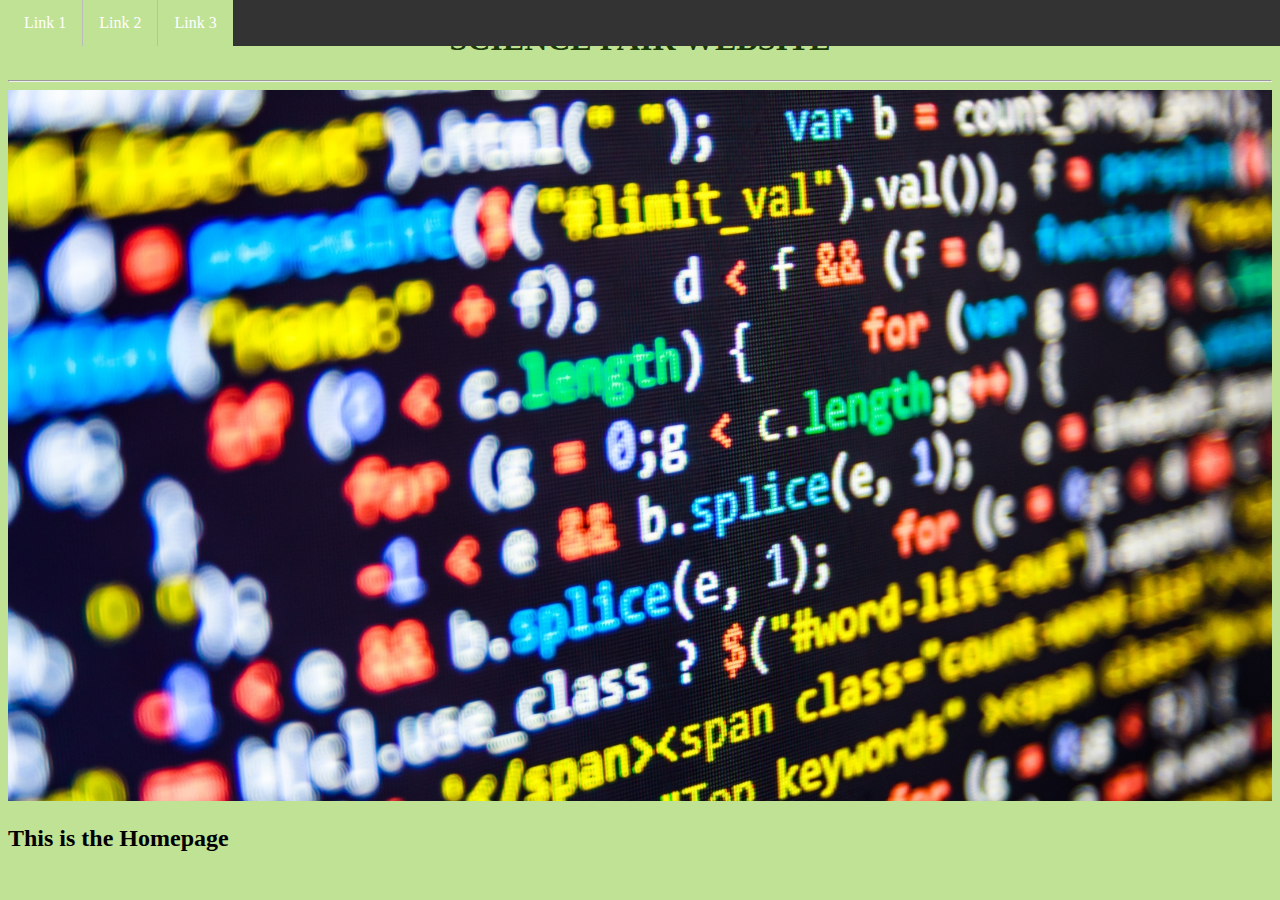
==== index.html @ 0defa9cc "first commit" ====
<!doctype html>
<html lang= "en">
    <head>
            <meta charset="utf-8">
        
        <title>Science Research Compettion 2018 Website</title>
        <meta name= "description" content="This is one of my websites for my Science Research Competition Website">
        <meta name="author" content="Amanda Heil">
              
        <link rel="stylesheet" type="text/css" href="sciencefaircss.css? v=1.0">
    </head>
    <body>
    <nav class = "nav">
        <ul>
            <li><a href="linkone.html">Link 1</a></li>
            <li><a href="linktwo.html">Link 2</a></li>
            <li><a href="linkthree.html">Link 3</a></li>
        </ul>
    </nav>
        <div class = "head">
            <h1 class= "headone"> SCIENCE FAIR WEBSITE </h1><hr>
        </div>
        <img class = "codingpic" src = "codingpicturea.jpg" alt = "Coding Picture"> 
        <div class = "text">
            <h2 class = "abt">This is the Homepage</h2>
        </div>
    </body>
</html>
---- sciencefaircss.css ----
/** MAIN CSS **/

/***** ENTIRE PAGE *****/
* {
    background-color: #c0e295

}

img {
    width: 100%;
    height: auto;
}

.headone {
    text-align: center;
    color: #1b3807
}

ul {
    list-style-type: none;
    margin: 0;
    padding: 0;
    overflow: hidden;
    background-color: #333;
    position: fixed;
    top: 0;
    width: 100%;
}

li {
    float: left;
    border-right: 1px solid #bbb;
}

li a {
    display: block;
    color: white;
    text-align: center;
    padding: 14px 16px;
    text-decoration: none;
}

/* Change the link color to #111 (black) on hover */
li a:hover {
    background-color: #111;
}

.active {
    background-color: #4CAF50;
}

li:last-child {
    border-right: none;
}
Try it Yourself »
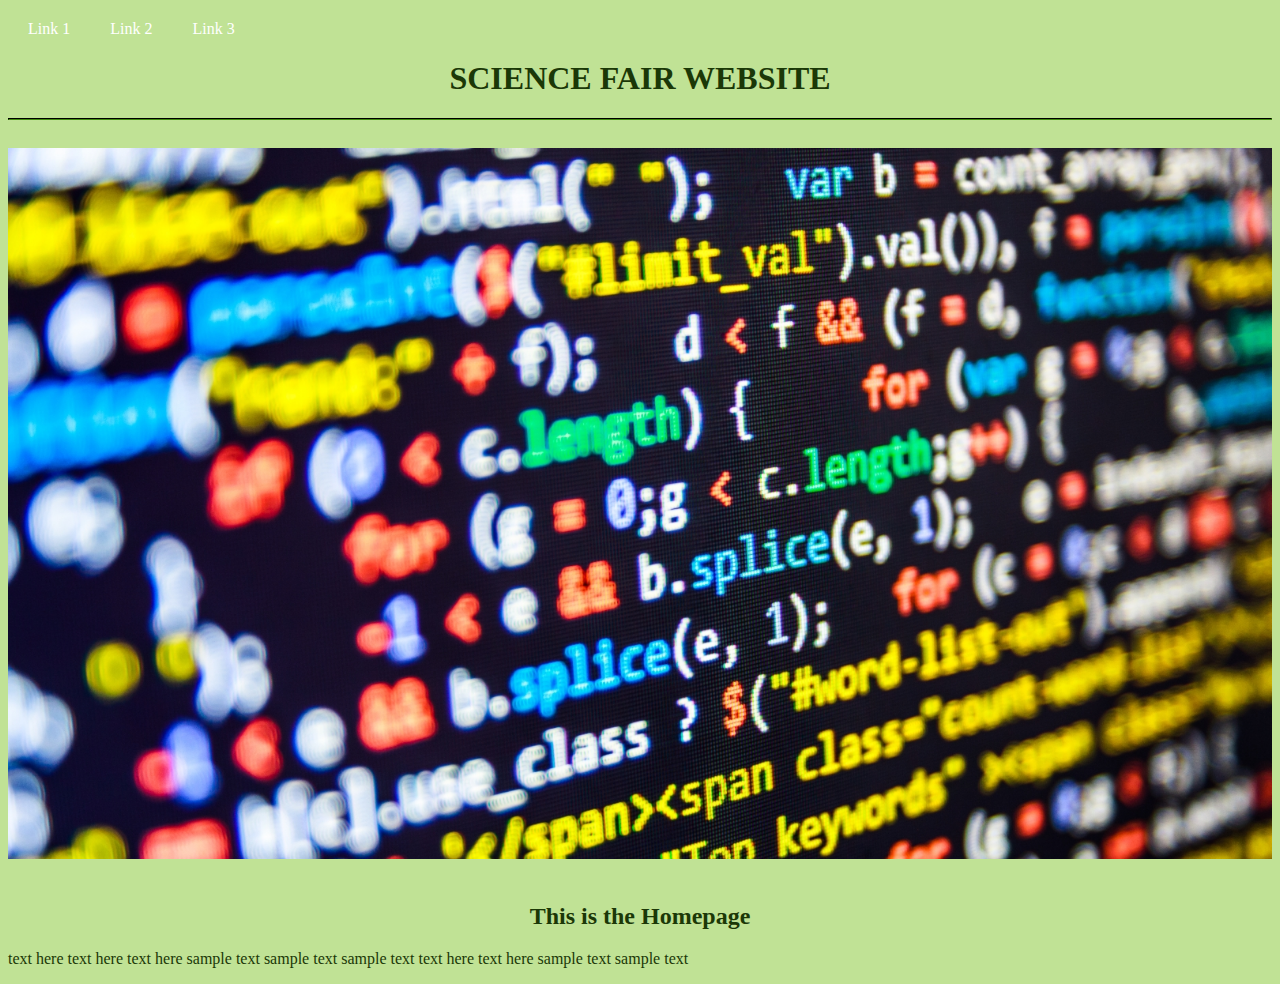
==== commit 677c551c: "Updates" ====
--- a/index.html
+++ b/index.html
@@ -23,6 +23,9 @@
         <img class = "codingpic" src = "codingpicturea.jpg" alt = "Coding Picture"> 
         <div class = "text">
             <h2 class = "abt">This is the Homepage</h2>
+            <p class = "textone">
+                text here text here text here sample text sample text sample text text here text here sample text sample text
+            </p>
         </div>
     </body>
 </html>--- a/sciencefaircss.css
+++ b/sciencefaircss.css
@@ -9,11 +9,14 @@
 img {
     width: 100%;
     height: auto;
+    margin-top: 20px;
+    margin-bottom: 20px
 }
 
 .headone {
     text-align: center;
-    color: #1b3807
+    color: #1b3807;
+    margin-top: 60px  
 }
 
 ul {
@@ -21,7 +24,7 @@
     margin: 0;
     padding: 0;
     overflow: hidden;
-    background-color: #333;
+    background-color: ;
     position: fixed;
     top: 0;
     width: 100%;
@@ -29,15 +32,16 @@
 
 li {
     float: left;
-    border-right: 1px solid #bbb;
+    /* if using border: border-right: 1px solid #bbb; */
 }
 
 li a {
     display: block;
     color: white;
     text-align: center;
-    padding: 14px 16px;
+    padding: 20px 20px;
     text-decoration: none;
+    background-color: #c0e295
 }
 
 /* Change the link color to #111 (black) on hover */
@@ -49,8 +53,21 @@
     background-color: #4CAF50;
 }
 
+/* If using borders
 li:last-child {
     border-right: none;
 }
-Try it Yourself »
+*/
 
+.abt {
+    color: #1b3807;
+    text-align: center;
+}
+
+hr {
+    border-color: #1b3807; 
+}
+
+.textone {
+    color: #1b3807
+}